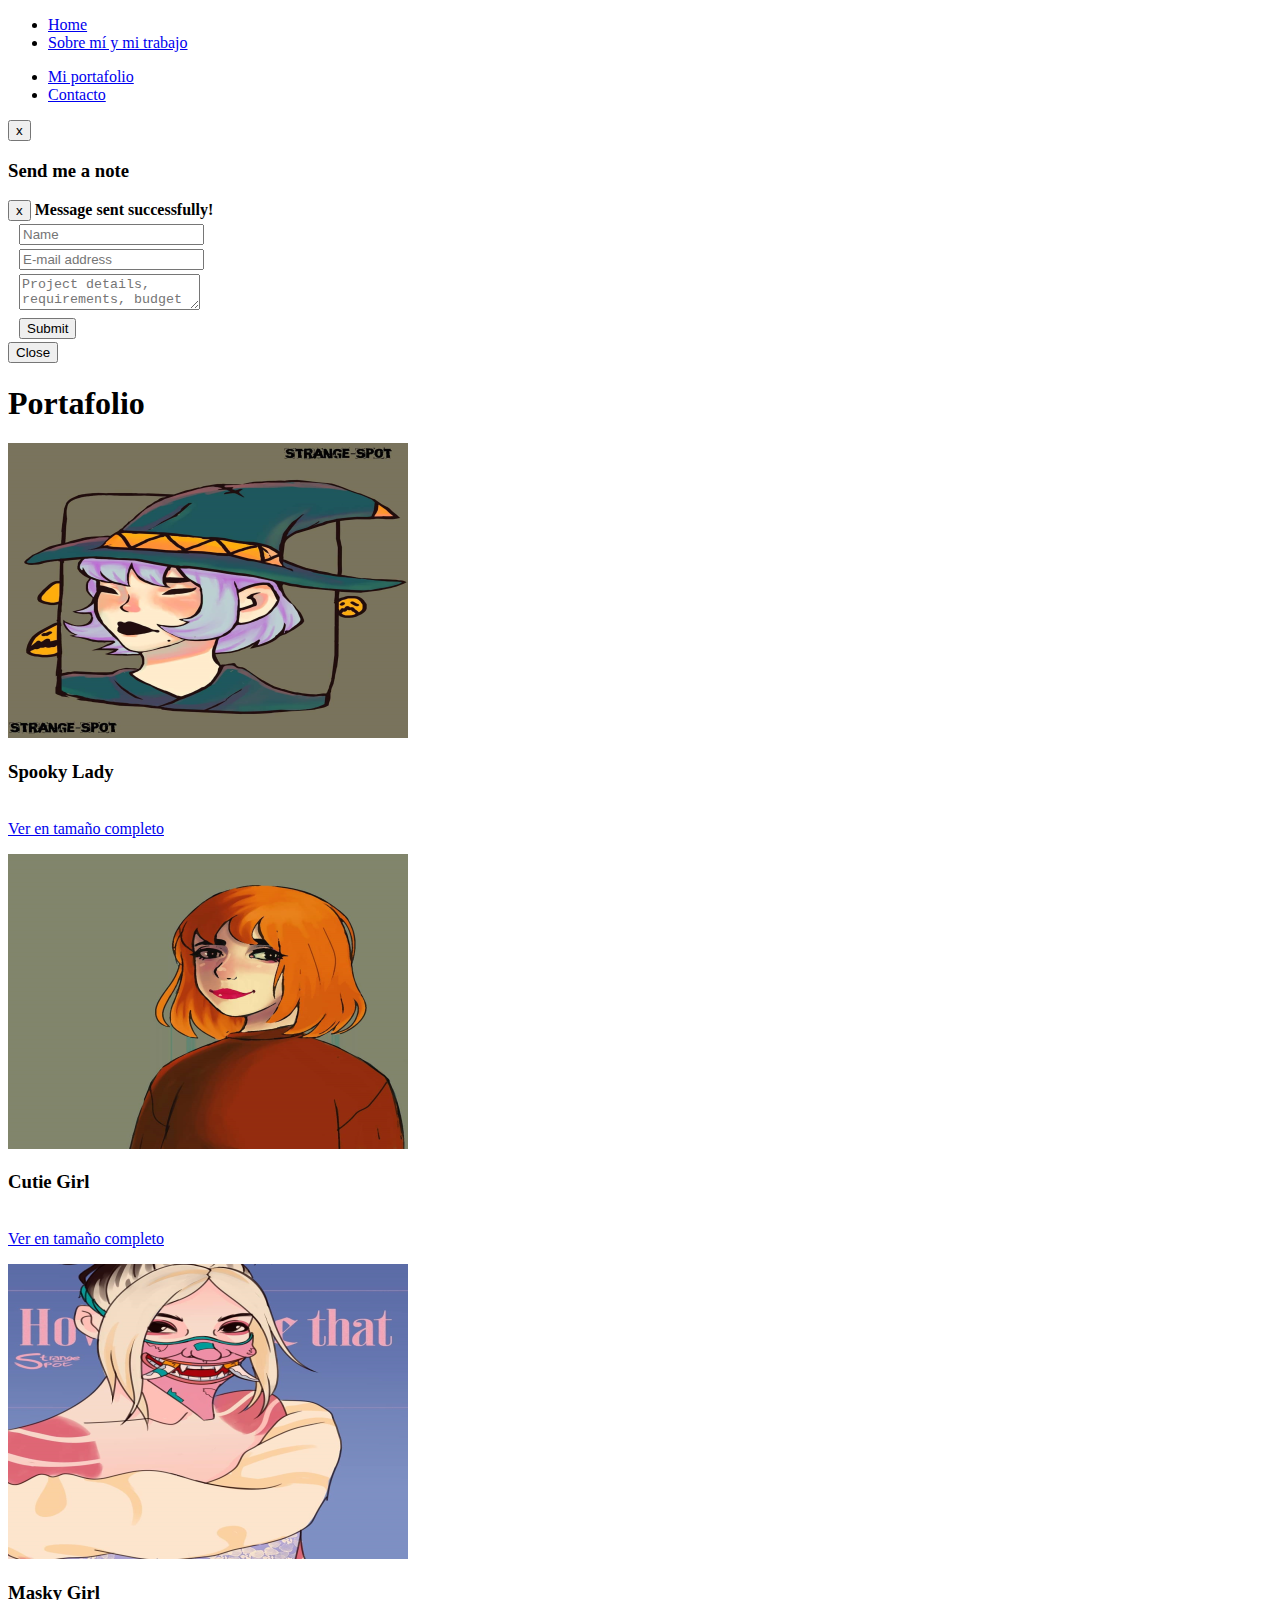
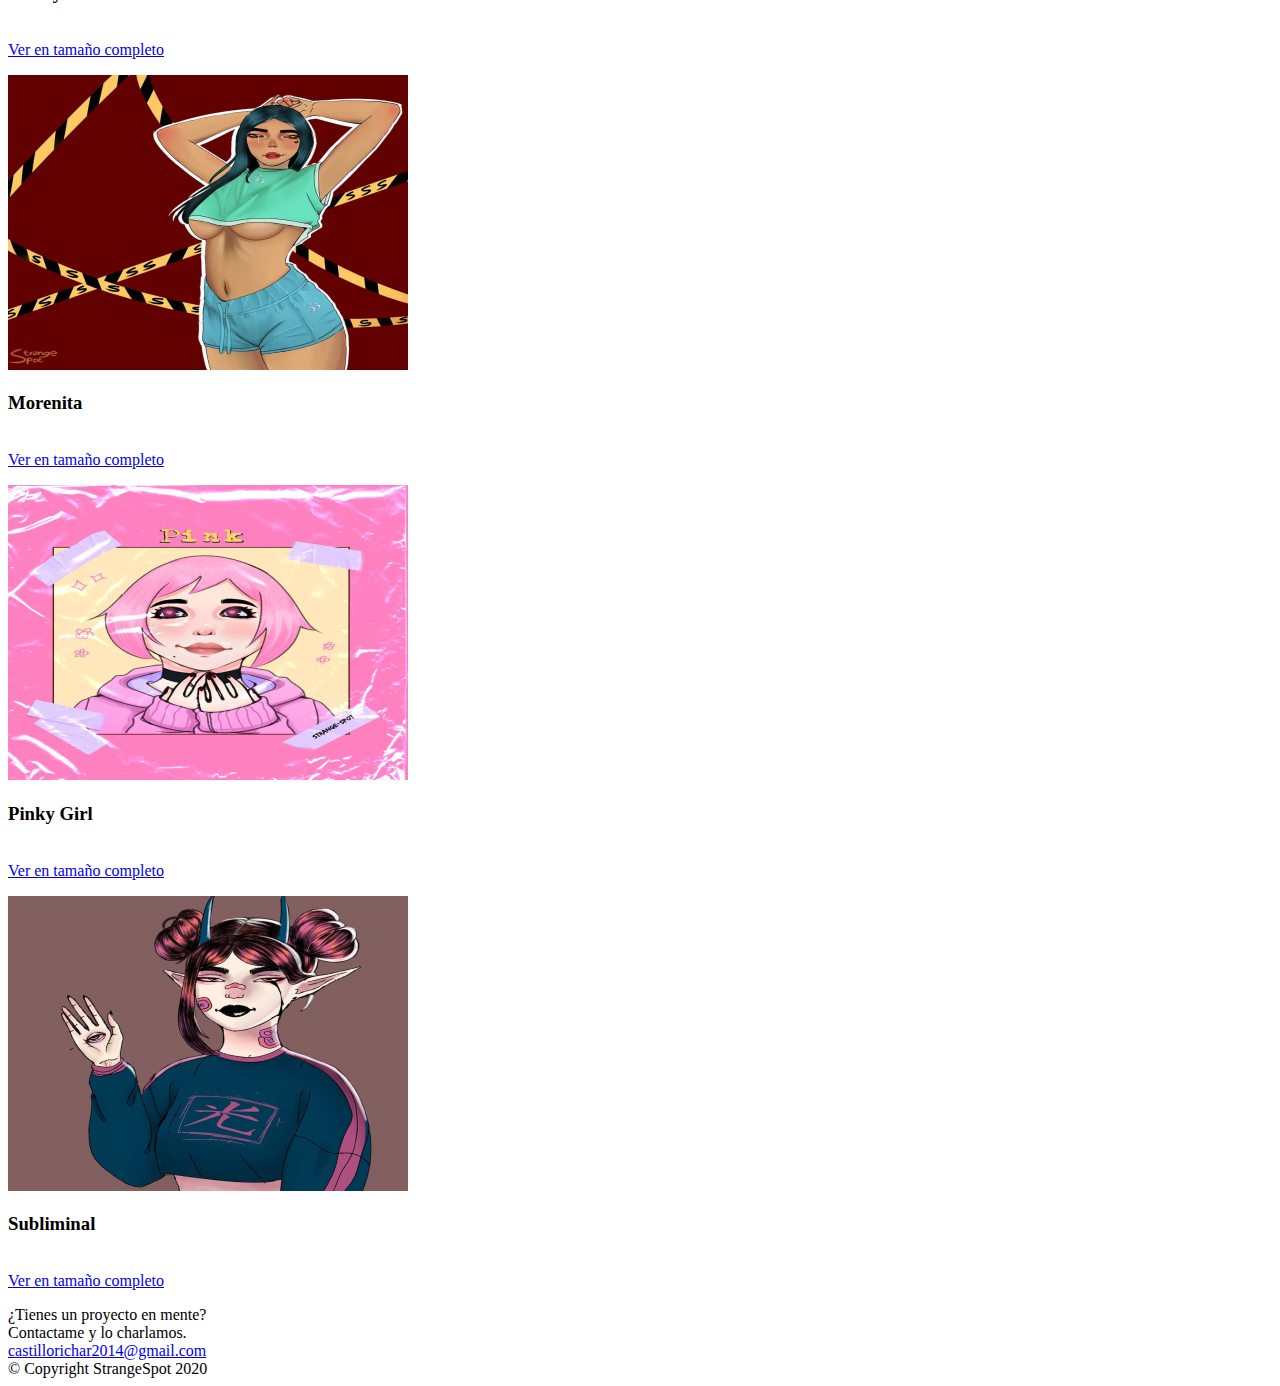
==== portofolio.html @ 8797ebd3 "modifcación del portafolio, además de una breve descripción" ====
<!DOCTYPE html>
<html lang="en">
<head>
<meta charset="utf-8">
<title>StrangeSpot Portafolio</title>
<meta name="description" content="">
<meta name="author" content="">
<!-- Basic Page Needs
================================================== -->
<!-- Le HTML5 shim, for IE6-8 support of HTML elements -->
<!--[if lt IE 9]>
      <script src="http://html5shim.googlecode.com/svn/trunk/html5.js"></script>
    <![endif]-->
<link href="css/bootstrap.css" rel="stylesheet">
<link href="css/custom.css" rel="stylesheet">
<link href="css/bootstrap-responsive.css" rel="stylesheet">
<!-- Le fav and touch icons -->
<link rel="shortcut icon" href="images/favicon.ico">
<link rel="apple-touch-icon" href="images/apple-touch-icon.png">
<link rel="apple-touch-icon" sizes="72x72" href="images/apple-touch-icon-72x72.png">
<link rel="apple-touch-icon" sizes="114x114" href="images/apple-touch-icon-114x114.png">
<!-- Scripts -->
<script src="js/jquery.js"></script>
<script src="js/bootstrap.js"></script>
<script>$('#myModal').modal()</script>
<script src="js/formvalidation.js"></script>
<script src="js/html5placeholder.jquery.js"></script>
<script src="js/jquery.tweet.js"></script>
</head>
<body>
<!-- Top Green Bar -->
<div class="topline">
</div>
<!-- Top Green Bar Ends-->
<div class="navbar navbar-inverse navbar-fixed-top">
	<div class="navbar-inner">
		<div class="container">
			<a class="btn btn-navbar" data-toggle="collapse" data-target=".nav-collapse">
			<span class="icon-bar"></span>
			<span class="icon-bar"></span>
			<span class="icon-bar"></span>
			</a>
			<div class="nav-collapse collapse">
				<!-- Menu Links
			================================================== -->
				<!-- Left menu links -->
				<ul class="nav leftmenu">
					<li><a href="index.html">Home</a></li>
					<li><a href="about.html">Sobre mí y mi trabajo</a></li>
				</ul>
				<!-- Right menu links -->
				<ul class="nav rightmenu">
					<li><a href="portofolio.html">Mi portafolio</a></li>
					<li class="lastmenu"><a href="contact.html" class="lastmenu">Contacto</a></li>
				</ul>
				<!-- End Menu Links
			================================================== -->
				<!-- Pop up form (activated on "hire me" click)-->
				<div id="myModal" class="modal hide fade hide" tabindex="-1" role="dialog" aria-labelledby="myModalLabel" aria-hidden="true">
					<div class="modal-header">
						<button type="button" class="close" data-dismiss="modal" aria-hidden="true">x</button>
						<h3 id="myModalLabel">Send me a note</h3>
					</div>
					<div class="modal-body">
						<div class="done">
							<div class="alert alert-success">
								<button type="button" class="close" data-dismiss="alert">x</button>
								<strong>Message sent successfully!</strong><br/>
							</div>
						</div>
						<div class="form">
							<form method="post" action="process.php" id="contactform">
								<table>
								<tbody>
								<tr class="element">
									<td class="noborder">
									</td>
									<td class="noborder">
										<input type="text" name="name" class="text input-xlarge" placeholder="Name">
									</td>
								</tr>
								<tr class="element">
									<td class="noborder">
									</td>
									<td class="noborder">
										<input type="text" name="email" class="text input-xlarge" placeholder="E-mail address">
									</td>
								</tr>
								<tr class="element texttop">
									<td class="noborder">
									</td>
									<td class="noborder">
										<textarea name="comment" class="text textarea input-xlarge contactarea" placeholder="Project details, requirements, budget"></textarea>
									</td>
								</tr>
								<tr class="element">
									<td class="noborder">
										 &nbsp;
									</td>
									<td class="noborder">
										<input type="submit" id="submit" class="btn" value="Submit">
										<div class="loading">
										</div>
									</td>
								</tr>
								</tbody>
								</table>
							</form>
						</div>
					</div>
					<div class="modal-footer">
						<button class="btn" data-dismiss="modal">Close</button>
					</div>
				</div>
				<!-- End pop up content modal (activated on "hire me" click)-->
			</div>
			<!-- Menu Ends
			================================================== -->
			<!-- Logo-->
			<!--<a class="brand logo" href="#"><img src="img/strangespotLogo.png" class="strange-logo" alt="StrangeSpotLogo"></a>-->
			<!-- End Logo-->
			
		</div>
	</div>
</div>
<!-- Container starts
================================================== -->
<div class="container">
	<!-- Main hero unit for a primary marketing message or call to action -->
	<h1 class="title">Portafolio</h1>
	<div class="titlelinesimple">
	</div>
	<!-- Portofolio
	================================================== -->
	<div class="row center">
		<div class="span16">
			<div class="boxgrid slideright">
				<img class="cover" src="img/portofolio/spookygirl.png" alt="spookyGirl"/>
				<h3>Spooky Lady</h3>
				<p>
					<br/><a href="#" target="_BLANK">Ver en tamaño completo</a>
				</p>
			</div>
			<div class="boxgrid thecombo">
				<img class="cover" src="img/portofolio/cutie.png" alt="cutieGirl"/>
				<h3>Cutie Girl</h3>
				<p>
					<br/><a href="#" target="_BLANK">Ver en tamaño completo</a>
				</p>
			</div>
			<div class="boxgrid slideright">
				<img class="cover" src="img/portofolio/masky.png" alt="maskyGirl"/>
				<h3>Masky Girl</h3>
				<p>
					<br/><a href="#" target="_BLANK">Ver en tamaño completo</a>
				</p>
			</div>
			<div class="boxgrid thecombo">
				<img class="cover" src="img/portofolio/morenita.png" alt="morenitaGirl"/>
				<h3>Morenita</h3>
				<p>
					<br/><a href="#" target="_BLANK">Ver en tamaño completo</a>
				</p>
			</div>
			<div class="boxgrid slideright">
				<img class="cover" src="img/portofolio/pinky.png" alt="pinkyGirl"/>
				<h3>Pinky Girl</h3>
				<p>
					<br/><a href="#" target="_BLANK">Ver en tamaño completo</a>
				</p>
			</div>
			<div class="boxgrid thecombo">
				<img class="cover" src="img/portofolio/subliminal.png" alt="subliminalGirl"/>
				<h3>Subliminal</h3>
				<p>
					<br/><a href="#" target="_BLANK">Ver en tamaño completo</a>
				</p>
			</div>
		</div>
	</div>
	<!-- Footer 
================================================== -->
	<div class="footerli">
	</div>
	<div class="tweetarea">
		<div class="tweettext">
			<div class="row">
				<div class="span-one-third">
					<div class="tweet">
					</div>
				</div>
				<div class="span-one-third">
					<div class="centermargin">
						<div class="facebook">
							<a href="#"></a>
						</div>
						<div class="twitter">
							<a href="#"></a>
						</div>
						<div class="google">
							<a href="#"></a>
						</div>
						<div class="flickr">
							<a href="#"></a>
						</div>
					</div>
				</div>
				<div class="span-one-third center">
					 ¿Tienes un proyecto en mente? <br/>Contactame y lo charlamos.<br/>
					<span class="small"><a href="mailto:emailhire@gmail.com">castillorichar2014@gmail.com</a></span>
				</div>
			</div>
		</div>
	</div>
	<div class="footer center">
		 &copy; Copyright StrangeSpot 2020
	</div>
</div>
<!-- Ended Container-->
<div class="footerend">
</div>
<!-- Portofolio Script 
================================================== -->
<script type="text/javascript">
			$(document).ready(function(){
				//To switch directions up/down and left/right just place a "-" in front of the top/left attribute
				//Vertical Sliding
				$('.boxgrid.slidedown').hover(function(){
					$(".cover", this).stop().animate({top:'-260px'},{queue:false,duration:300});
				}, function() {
					$(".cover", this).stop().animate({top:'0px'},{queue:false,duration:300});
				});
				//Horizontal Sliding
				$('.boxgrid.slideright').hover(function(){
					$(".cover", this).stop().animate({left:'325px'},{queue:false,duration:300});
				}, function() {
					$(".cover", this).stop().animate({left:'0px'},{queue:false,duration:300});
				});
				//Diagnal Sliding
				$('.boxgrid.thecombo').hover(function(){
					$(".cover", this).stop().animate({top:'260px', left:'325px'},{queue:false,duration:300});
				}, function() {
					$(".cover", this).stop().animate({top:'0px', left:'0px'},{queue:false,duration:300});
				});
				//Partial Sliding (Only show some of background)
				$('.boxgrid.peek').hover(function(){
					$(".cover", this).stop().animate({top:'90px'},{queue:false,duration:160});
				}, function() {
					$(".cover", this).stop().animate({top:'0px'},{queue:false,duration:160});
				});
				//Full Caption Sliding (Hidden to Visible)
				$('.boxgrid.captionfull').hover(function(){
					$(".cover", this).stop().animate({top:'160px'},{queue:false,duration:160});
				}, function() {
					$(".cover", this).stop().animate({top:'260px'},{queue:false,duration:160});
				});
				//Caption Sliding (Partially Hidden to Visible)
				$('.boxgrid.caption').hover(function(){
					$(".cover", this).stop().animate({top:'160px'},{queue:false,duration:160});
				}, function() {
					$(".cover", this).stop().animate({top:'220px'},{queue:false,duration:160});
				});
			});
		</script>
</body>
</html>
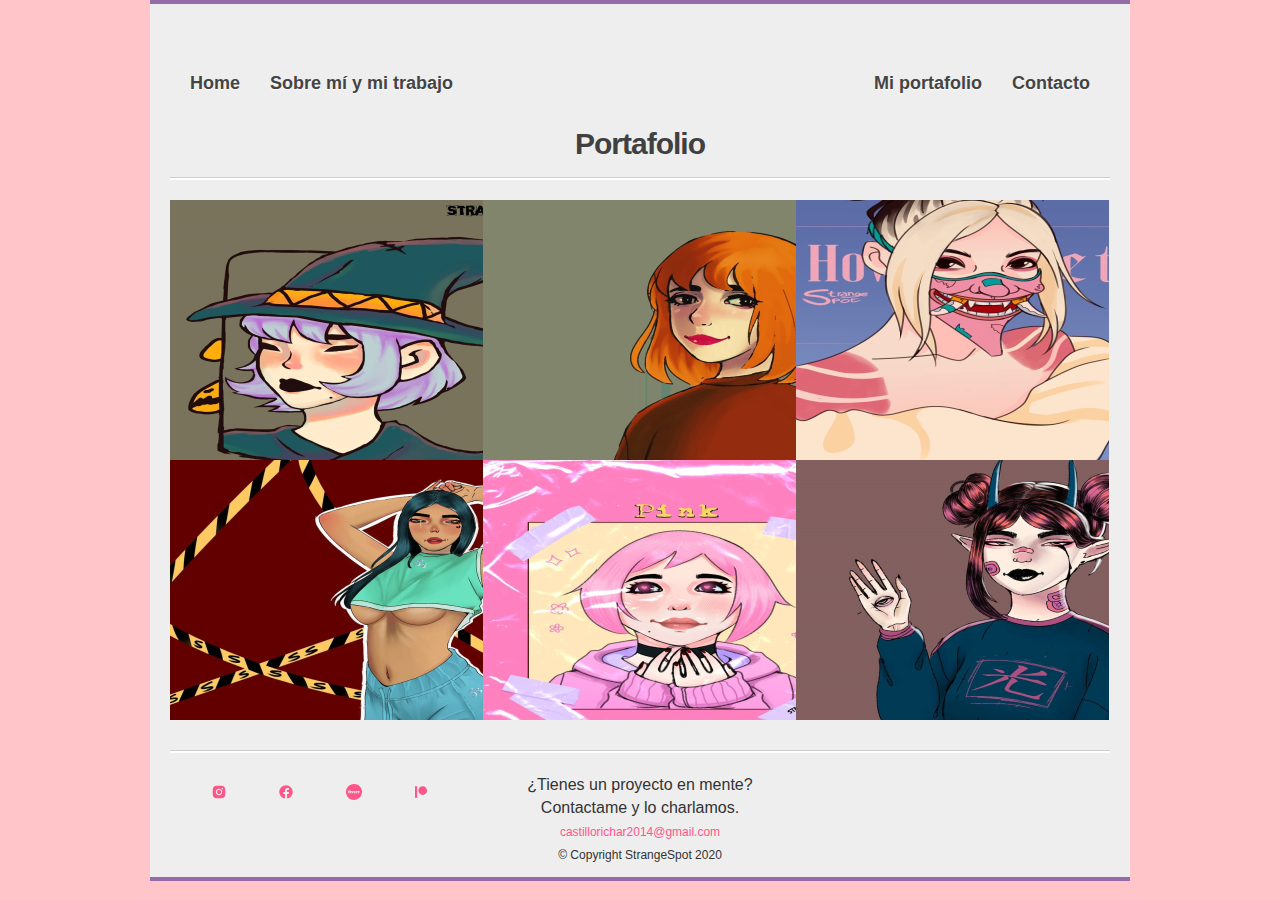
==== commit 59e09334: "last changes" ====
--- a/portofolio.html
+++ b/portofolio.html
@@ -138,42 +138,42 @@
 				<img class="cover" src="img/portofolio/spookygirl.png" alt="spookyGirl"/>
 				<h3>Spooky Lady</h3>
 				<p>
-					<br/><a href="#" target="_BLANK">Ver en tamaño completo</a>
+					<br/><a href="https://www.instagram.com/p/CHhRf8rpM-D/" target="_BLANK">Ver en tamaño original</a>
 				</p>
 			</div>
 			<div class="boxgrid thecombo">
 				<img class="cover" src="img/portofolio/cutie.png" alt="cutieGirl"/>
 				<h3>Cutie Girl</h3>
 				<p>
-					<br/><a href="#" target="_BLANK">Ver en tamaño completo</a>
+					<br/><a href="https://www.instagram.com/p/B-lQvzFJz4g/" target="_BLANK">Ver en tamaño original</a>
 				</p>
 			</div>
 			<div class="boxgrid slideright">
 				<img class="cover" src="img/portofolio/masky.png" alt="maskyGirl"/>
 				<h3>Masky Girl</h3>
 				<p>
-					<br/><a href="#" target="_BLANK">Ver en tamaño completo</a>
+					<br/><a href="https://www.instagram.com/p/CECpFIypIPm/" target="_BLANK">Ver en tamaño original</a>
 				</p>
 			</div>
 			<div class="boxgrid thecombo">
 				<img class="cover" src="img/portofolio/morenita.png" alt="morenitaGirl"/>
 				<h3>Morenita</h3>
 				<p>
-					<br/><a href="#" target="_BLANK">Ver en tamaño completo</a>
+					<br/><a href="https://www.instagram.com/p/B-15YWuJgPS/" target="_BLANK">Ver en tamaño original</a>
 				</p>
 			</div>
 			<div class="boxgrid slideright">
 				<img class="cover" src="img/portofolio/pinky.png" alt="pinkyGirl"/>
 				<h3>Pinky Girl</h3>
 				<p>
-					<br/><a href="#" target="_BLANK">Ver en tamaño completo</a>
+					<br/><a href="https://www.instagram.com/p/CGtXy6vJ9hO/" target="_BLANK">Ver en tamaño original</a>
 				</p>
 			</div>
 			<div class="boxgrid thecombo">
 				<img class="cover" src="img/portofolio/subliminal.png" alt="subliminalGirl"/>
 				<h3>Subliminal</h3>
 				<p>
-					<br/><a href="#" target="_BLANK">Ver en tamaño completo</a>
+					<br/><a href="https://www.instagram.com/p/B-sZym6pt4w/" target="_BLANK">Ver en tamaño original</a>
 				</p>
 			</div>
 		</div>
@@ -191,17 +191,26 @@
 				</div>
 				<div class="span-one-third">
 					<div class="centermargin">
+						<div class="instagram">
+							<a href="https://www.instagram.com/strange_spot_/">
+								<svg xmlns="http://www.w3.org/2000/svg" xmlns:xlink="http://www.w3.org/1999/xlink" aria-hidden="true" focusable="false" width="1em" height="1em" style="-ms-transform: rotate(360deg); -webkit-transform: rotate(360deg); transform: rotate(360deg);" preserveAspectRatio="xMidYMid meet" viewBox="0 0 1024 1024"><path d="M512 378.7c-73.4 0-133.3 59.9-133.3 133.3S438.6 645.3 512 645.3S645.3 585.4 645.3 512S585.4 378.7 512 378.7zM911.8 512c0-55.2.5-109.9-2.6-165c-3.1-64-17.7-120.8-64.5-167.6c-46.9-46.9-103.6-61.4-167.6-64.5c-55.2-3.1-109.9-2.6-165-2.6c-55.2 0-109.9-.5-165 2.6c-64 3.1-120.8 17.7-167.6 64.5C132.6 226.3 118.1 283 115 347c-3.1 55.2-2.6 109.9-2.6 165s-.5 109.9 2.6 165c3.1 64 17.7 120.8 64.5 167.6c46.9 46.9 103.6 61.4 167.6 64.5c55.2 3.1 109.9 2.6 165 2.6c55.2 0 109.9.5 165-2.6c64-3.1 120.8-17.7 167.6-64.5c46.9-46.9 61.4-103.6 64.5-167.6c3.2-55.1 2.6-109.8 2.6-165zM512 717.1c-113.5 0-205.1-91.6-205.1-205.1S398.5 306.9 512 306.9S717.1 398.5 717.1 512S625.5 717.1 512 717.1zm213.5-370.7c-26.5 0-47.9-21.4-47.9-47.9s21.4-47.9 47.9-47.9s47.9 21.4 47.9 47.9a47.84 47.84 0 0 1-47.9 47.9z" fill="#ff5589"/></svg>
+							</a>
+							
+						</div>
 						<div class="facebook">
-							<a href="#"></a>
-						</div>
-						<div class="twitter">
-							<a href="#"></a>
-						</div>
-						<div class="google">
-							<a href="#"></a>
-						</div>
-						<div class="flickr">
-							<a href="#"></a>
+							<a href="#">
+								<svg xmlns="http://www.w3.org/2000/svg" xmlns:xlink="http://www.w3.org/1999/xlink" aria-hidden="true" focusable="false" width="1em" height="1em" style="-ms-transform: rotate(360deg); -webkit-transform: rotate(360deg); transform: rotate(360deg);" preserveAspectRatio="xMidYMid meet" viewBox="0 0 24 24"><path d="M12.001 2.002c-5.522 0-9.999 4.477-9.999 9.999c0 4.99 3.656 9.126 8.437 9.879v-6.988h-2.54v-2.891h2.54V9.798c0-2.508 1.493-3.891 3.776-3.891c1.094 0 2.24.195 2.24.195v2.459h-1.264c-1.24 0-1.628.772-1.628 1.563v1.875h2.771l-.443 2.891h-2.328v6.988C18.344 21.129 22 16.992 22 12.001c0-5.522-4.477-9.999-9.999-9.999z" fill="#ff5589"/></svg>
+							</a>
+						</div>
+						<div class="fiverr">
+							<a href="#">
+								<svg xmlns="http://www.w3.org/2000/svg" xmlns:xlink="http://www.w3.org/1999/xlink" aria-hidden="true" focusable="false" width="1em" height="1em" style="-ms-transform: rotate(360deg); -webkit-transform: rotate(360deg); transform: rotate(360deg);" preserveAspectRatio="xMidYMid meet" viewBox="0 0 24 24"><path d="M13.639 11.928h-.954c.06-.258.216-.492.534-.492c.246 0 .42.228.42.492zM24.001 12c0 6.627-5.373 12-12 12s-12-5.373-12-12s5.373-12 12-12s12 5.373 12 12zM6.217 9.78a.54.54 0 1 0 1.08 0a.54.54 0 0 0-1.08 0zm1.518 3.42h-.42v-2.526H4.849v-.162c0-.318.318-.324.48-.324c.186 0 .27.018.27.018V9.33s-.168-.024-.396-.024c-.516 0-1.47.144-1.47 1.236v.138h-.45v.81h.45v1.71h-.42v.81h2.028v-.81h-.492v-1.71h1.35v1.71h-.42v.81h1.956v-.81zm3.414-1.716h.372v-.81h-1.77v.81h.3l-.384 1.2c-.072.198-.09.438-.09.438h-.024s-.018-.24-.09-.438l-.384-1.2h.3v-.81h-1.77v.81h.372l.924 2.52h1.32l.924-2.52zm3.648.72c0-.924-.558-1.608-1.548-1.608c-1.074 0-1.734.762-1.734 1.74c0 .888.642 1.746 1.83 1.746c.9 0 1.434-.468 1.434-.468l-.408-.774s-.444.318-.936.318c-.354 0-.69-.186-.774-.612h2.112c-.006-.006.024-.234.024-.342zm2.976-1.572s-.066-.012-.132-.012c-.51-.006-.93.366-1.068.822h-.012s.012-.066.012-.168V11.1c0-.306-.168-.426-.474-.426h-1.05v.81h.312c.09 0 .144.054.144.144V13.2h-.45v.81h2.022v-.81h-.45v-.486c0-.606.3-1.002.918-1.002c.138 0 .228.018.228.018v-1.098zm2.958 1.098v-1.098s-.066-.012-.132-.012c-.504-.006-.924.366-1.068.822h-.012s.012-.066.012-.168V11.1c0-.306-.168-.426-.474-.426h-1.05v.81h.312c.09 0 .144.054.144.144V13.2h-.45v.81h2.022v-.81h-.45v-.486c0-.606.3-1.002.918-1.002c.138 0 .228.018.228.018z" fill="#ff5589"/></svg>
+							</a>
+						</div>
+						<div class="patreon">
+							<a href="#">
+								<svg xmlns="http://www.w3.org/2000/svg" xmlns:xlink="http://www.w3.org/1999/xlink" aria-hidden="true" focusable="false" width="1em" height="1em" style="-ms-transform: rotate(360deg); -webkit-transform: rotate(360deg); transform: rotate(360deg);" preserveAspectRatio="xMidYMid meet" viewBox="0 0 24 24"><circle cx="14.508" cy="9.831" r="6.496" fill="#ff5589"/><path d="M2.996 3.335H6.17v17.33H2.996z" fill="#ff5589"/></svg>
+							</a>
 						</div>
 					</div>
 				</div>
--- a/css/custom.css
+++ b/css/custom.css
@@ -0,0 +1,884 @@
+
+.center {text-align:center;}
+.floatright {float:right;}
+.break {height:30px;}
+.normalweight {font-weight:normal;}
+
+.offsetrow {padding-left:20px;}
+
+.offsetcircle {margin-left:30px;}
+.circles {background: url(../img/circles.png) no-repeat;height:170px;padding-top:40px;font-size: 20px;margin-top:50px;margin-bottom:30px;line-height: 25px;}
+h1.circle1 {font-size:17px;text-align: center;width: 180px;margin-left: 10px;text-transform:uppercase;}
+h1.circle2 {font-size:17px;text-align: center;width: 180px;margin-left: 20px;text-transform:uppercase;}
+h1.circle3 {font-size:17px;text-align: center;width: 180px;margin-left: 30px;text-transform:uppercase;}
+.textcircle1 {text-align: center;width: 180px;margin-left: 10px;}
+.textcircle2 {text-align: center;width: 180px;margin-left: 22px;}
+.textcircle3 {text-align: center;width: 180px;margin-left: 34px;}
+
+.topline {height:4px;background:#956ba9;width:980px; margin:0px auto;}
+.logo {background: url(../img/strangespotLogo.png) no-repeat;width:160px;height:106px;margin-top: -90px;}
+.menubg{background:url(../img/menu.png) repeat-x;height:100px;margin:0px 20px;}
+.menuspace {padding-right:200px;}
+.lastmenu {  padding-right: 0 !important; margin-right:0px !important;}
+.lastmenu  > li > a {  padding-right: 0 !important; margin-right:0px !important;}
+.rightmenu {float: right !important;margin-right:0px !important;}
+.leftmenu {width:350px;margin-right: 200px;}
+
+.titleline {height:20px;}
+.titlelinesimple {border-top: 1px solid #CCC; border-bottom: 2px solid #fff;margin-bottom:20px;}
+.highlight {background: #ff5589; color: #fff; padding: 1px 3px 2px 3px; display:inline;}
+.dash {border-bottom:1px dashed;}
+.action {background: #eee; color: #555; display: inline; padding: 2px 10px;}
+
+.tweet,.query {	}
+.tweet_list {-webkit-border-radius: 0.5em;	-moz-border-radius: 0.5em;	border-radius: 0.5em;list-style: none;margin: 0;padding: 0;	overflow-y: hidden;}
+.tweet_list li {overflow-y: auto;	overflow-x: hidden;	padding: 0.5em;	list-style-type: none;}
+.tweet_list li a {	color: #73A673;}		
+.tweet_list .tweet_even { }		
+.tweet_list .tweet_avatar {padding-right: .5em; float: left;}		
+.tweet_list .tweet_avatar img {vertical-align: middle;height: 40px;width: 40px;}
+.twoot { padding-top: 3em; }
+.query {  margin-bottom: 2em; }
+.tweet_time {display:block;}
+.tweetarea {margin-top:20px;}
+.tweettext {}
+.footerli {border-top: 1px solid #CCC; border-bottom: 2px solid #fff; margin-top:30px;}
+.footer {font-size:12px;padding-bottom:10px;}
+.footerend {border-bottom:4px solid #956ba9; width:980px;margin:0px auto;}
+.centermargin {margin-left:45px;}
+
+.nav > .disabled > a {
+  color: #999999;
+}
+
+.nav > .disabled > a:hover {
+  text-decoration: none;
+  cursor: default;
+  background-color: transparent;
+}
+
+.navbar {
+  *position: relative;
+  *z-index: 2;
+  margin-bottom: 20px;
+  overflow: visible;
+  color: #777777;
+}
+
+.navbar-inner {
+  min-height: 40px;
+  padding-right: 20px;
+  padding-left: 20px;
+  *zoom: 1;
+}
+
+.navbar-inner:before,
+.navbar-inner:after {
+  display: table;
+  line-height: 0;
+  content: "";
+}
+
+.navbar-inner:after {
+  clear: both;
+}
+
+.navbar .container {
+  width: auto;
+}
+
+
+
+.nav-collapse.collapse {
+  height: auto;
+  margin: 60px 20px 0px;
+  background: url(../img/menu.png) no-repeat;
+  height: 46px;
+}
+
+
+.navbar .brand {
+  display: block;
+  float: left;
+  padding: 37px 0px 20px;
+  margin-left: 390px;
+  font-size: 25px;
+  font-weight: 200;
+  line-height: 30px;
+  color: #eee !important;
+}
+
+.navbar .brand-logo {
+  margin: 0;
+}
+
+.navbar .brand:hover {
+  text-decoration: none;
+}
+
+.navbar-text {
+  margin-bottom: 0;
+  line-height: 40px;
+}
+
+.navbar-link {
+  color: #777777;
+}
+
+.navbar-link:hover {
+  color: #333333;
+}
+
+.navbar .divider-vertical {
+  height: 40px;
+  margin: 0 9px;
+  border-right: 1px solid #ffffff;
+  border-left: 1px solid #f2f2f2;
+}
+
+.navbar .btn,
+.navbar .btn-group {
+  margin-top: 5px;
+}
+
+.navbar .btn-group .btn,
+.navbar .input-prepend .btn,
+.navbar .input-append .btn {
+  margin-top: 0;
+}
+
+.navbar-form {
+  margin-bottom: 0;
+  *zoom: 1;
+}
+
+.navbar-form:before,
+.navbar-form:after {
+  display: table;
+  line-height: 0;
+  content: "";
+}
+
+.navbar-form:after {
+  clear: both;
+}
+
+.navbar-form input,
+.navbar-form select,
+.navbar-form .radio,
+.navbar-form .checkbox {
+  margin-top: 5px;
+}
+
+.navbar-form input,
+.navbar-form select,
+.navbar-form .btn {
+  display: inline-block;
+  margin-bottom: 0;
+}
+
+.navbar-form input[type="image"],
+.navbar-form input[type="checkbox"],
+.navbar-form input[type="radio"] {
+  margin-top: 3px;
+}
+
+.navbar-form .input-append,
+.navbar-form .input-prepend {
+  margin-top: 6px;
+  white-space: nowrap;
+}
+
+.navbar-form .input-append input,
+.navbar-form .input-prepend input {
+  margin-top: 0;
+}
+
+.navbar-search {
+  position: relative;
+  float: left;
+  margin-top: 5px;
+  margin-bottom: 0;
+}
+
+.navbar-search .search-query {
+  padding: 4px 14px;
+  margin-bottom: 0;
+  font-family: "Helvetica Neue", Helvetica, Arial, sans-serif;
+  font-size: 13px;
+  font-weight: normal;
+  line-height: 1;
+  -webkit-border-radius: 15px;
+     -moz-border-radius: 15px;
+          border-radius: 15px;
+}
+
+.navbar-static-top {
+  position: static;
+  width: 100%;
+  margin-bottom: 0;
+}
+
+.navbar-static-top .navbar-inner {
+  -webkit-border-radius: 0;
+     -moz-border-radius: 0;
+          border-radius: 0;
+}
+
+.navbar-fixed-top,
+.navbar-fixed-bottom {
+  
+  right: 0;
+  left: 0;
+  z-index: 1030;
+  margin-bottom: 0;
+}
+
+.navbar-fixed-top .navbar-inner,
+.navbar-static-top .navbar-inner {
+  border-width: 0 0 1px;
+}
+
+.navbar-fixed-bottom .navbar-inner {
+  border-width: 1px 0 0;
+}
+
+.navbar-fixed-top .navbar-inner,
+.navbar-fixed-bottom .navbar-inner {
+  padding-right: 0;
+  padding-left: 0;
+  -webkit-border-radius: 0;
+     -moz-border-radius: 0;
+          border-radius: 0;
+}
+
+.navbar-static-top .container,
+.navbar-fixed-top .container,
+.navbar-fixed-bottom .container {
+  width: 940px;
+}
+
+.navbar-fixed-top {
+  top: 0;
+}
+
+.navbar-fixed-top .navbar-inner,
+.navbar-static-top .navbar-inner {
+ 
+}
+
+.navbar-fixed-bottom {
+  bottom: 0;
+}
+
+.navbar-fixed-bottom .navbar-inner {
+ 
+}
+
+.navbar .nav {
+  position: relative;
+  left: 0;
+  display: block;
+  float: left;
+  margin: 0 10px 0 0;
+}
+
+.navbar .nav.pull-right {
+  float: right;
+  margin-right: 0;
+}
+
+.navbar .nav > li {
+  float: left;
+}
+
+.navbar .nav > li > a {
+  float: none;
+  padding: 10px 30px 10px 0px;
+  color: #333;
+  text-decoration: none;
+  text-shadow: 0 1px 1px #ffffff;
+  font-size: 18px;
+  font-weight: bold;
+}
+
+
+.navbar .nav .dropdown-toggle .caret {
+  margin-top: 8px;
+}
+
+.navbar .nav > li > a:focus,
+.navbar .nav > li > a:hover {
+  color: #333333;
+  text-decoration: none;
+  background-color: transparent;
+}
+
+.navbar .nav > .active > a,
+.navbar .nav > .active > a:hover,
+.navbar .nav > .active > a:focus {
+  color: #555555;
+  text-decoration: none;
+}
+
+.navbar .btn-navbar {
+  display: none;
+  float: right;
+  padding: 7px 10px;
+  margin-right: 5px;
+  margin-left: 5px;
+  color: #ffffff;
+  text-shadow: 0 -1px 0 rgba(0, 0, 0, 0.25);
+  background-color: #ededed;
+  *background-color: #e5e5e5;
+  background-image: -webkit-gradient(linear, 0 0, 0 100%, from(#f2f2f2), to(#e5e5e5));
+  background-image: -webkit-linear-gradient(top, #f2f2f2, #e5e5e5);
+  background-image: -o-linear-gradient(top, #f2f2f2, #e5e5e5);
+  background-image: linear-gradient(to bottom, #f2f2f2, #e5e5e5);
+  background-image: -moz-linear-gradient(top, #f2f2f2, #e5e5e5);
+  background-repeat: repeat-x;
+  border-color: #e5e5e5 #e5e5e5 #bfbfbf;
+  border-color: rgba(0, 0, 0, 0.1) rgba(0, 0, 0, 0.1) rgba(0, 0, 0, 0.25);
+  filter: progid:dximagetransform.microsoft.gradient(startColorstr='#fff2f2f2', endColorstr='#ffe5e5e5', GradientType=0);
+  filter: progid:dximagetransform.microsoft.gradient(enabled=false);
+  -webkit-box-shadow: inset 0 1px 0 rgba(255, 255, 255, 0.1), 0 1px 0 rgba(255, 255, 255, 0.075);
+     -moz-box-shadow: inset 0 1px 0 rgba(255, 255, 255, 0.1), 0 1px 0 rgba(255, 255, 255, 0.075);
+          box-shadow: inset 0 1px 0 rgba(255, 255, 255, 0.1), 0 1px 0 rgba(255, 255, 255, 0.075);
+}
+
+.navbar .btn-navbar:hover,
+.navbar .btn-navbar:active,
+.navbar .btn-navbar.active,
+.navbar .btn-navbar.disabled,
+.navbar .btn-navbar[disabled] {
+  color: #ffffff;
+  background-color: #e5e5e5;
+  *background-color: #d9d9d9;
+}
+
+.navbar .btn-navbar:active,
+.navbar .btn-navbar.active {
+  background-color: #cccccc \9;
+}
+
+.navbar .btn-navbar .icon-bar {
+  display: block;
+  width: 18px;
+  height: 2px;
+  background-color: #f5f5f5;
+  -webkit-border-radius: 1px;
+     -moz-border-radius: 1px;
+          border-radius: 1px;
+  -webkit-box-shadow: 0 1px 0 rgba(0, 0, 0, 0.25);
+     -moz-box-shadow: 0 1px 0 rgba(0, 0, 0, 0.25);
+          box-shadow: 0 1px 0 rgba(0, 0, 0, 0.25);
+}
+
+.btn-navbar .icon-bar + .icon-bar {
+  margin-top: 3px;
+}
+
+.navbar .nav > li > .dropdown-menu:before {
+  position: absolute;
+  top: -7px;
+  left: 9px;
+  display: inline-block;
+  border-right: 7px solid transparent;
+  border-bottom: 7px solid #ccc;
+  border-left: 7px solid transparent;
+  border-bottom-color: rgba(0, 0, 0, 0.2);
+  content: '';
+}
+
+.navbar .nav > li > .dropdown-menu:after {
+  position: absolute;
+  top: -6px;
+  left: 10px;
+  display: inline-block;
+  border-right: 6px solid transparent;
+  border-bottom: 6px solid #ffffff;
+  border-left: 6px solid transparent;
+  content: '';
+}
+
+.navbar-fixed-bottom .nav > li > .dropdown-menu:before {
+  top: auto;
+  bottom: -7px;
+  border-top: 7px solid #ccc;
+  border-bottom: 0;
+  border-top-color: rgba(0, 0, 0, 0.2);
+}
+
+.navbar-fixed-bottom .nav > li > .dropdown-menu:after {
+  top: auto;
+  bottom: -6px;
+  border-top: 6px solid #ffffff;
+  border-bottom: 0;
+}
+
+.navbar .nav li.dropdown.open > .dropdown-toggle,
+.navbar .nav li.dropdown.active > .dropdown-toggle,
+.navbar .nav li.dropdown.open.active > .dropdown-toggle {
+  color: #555555;
+  background-color: #e5e5e5;
+}
+
+.navbar .nav li.dropdown > .dropdown-toggle .caret {
+  border-top-color: #777777;
+  border-bottom-color: #777777;
+}
+
+.navbar .nav li.dropdown.open > .dropdown-toggle .caret,
+.navbar .nav li.dropdown.active > .dropdown-toggle .caret,
+.navbar .nav li.dropdown.open.active > .dropdown-toggle .caret {
+  border-top-color: #555555;
+  border-bottom-color: #555555;
+}
+
+.navbar .pull-right > li > .dropdown-menu,
+.navbar .nav > li > .dropdown-menu.pull-right {
+  right: 0;
+  left: auto;
+}
+
+.navbar .pull-right > li > .dropdown-menu:before,
+.navbar .nav > li > .dropdown-menu.pull-right:before {
+  right: 12px;
+  left: auto;
+}
+
+.navbar .pull-right > li > .dropdown-menu:after,
+.navbar .nav > li > .dropdown-menu.pull-right:after {
+  right: 13px;
+  left: auto;
+}
+
+.navbar .pull-right > li > .dropdown-menu .dropdown-menu,
+.navbar .nav > li > .dropdown-menu.pull-right .dropdown-menu {
+  right: 100%;
+  left: auto;
+  margin-right: -1px;
+  margin-left: 0;
+  -webkit-border-radius: 6px 0 6px 6px;
+     -moz-border-radius: 6px 0 6px 6px;
+          border-radius: 6px 0 6px 6px;
+}
+
+.navbar-inverse {
+  color: #999999;
+}
+
+.navbar-inverse .navbar-inner {  
+  height: 105px;
+  margin:0px auto;
+}
+
+.navbar-inverse .brand,
+.navbar-inverse .nav > li > a {
+  color: #444;
+}
+
+.navbar-inverse .brand:hover,
+.navbar-inverse .nav > li > a:hover {
+  color: #ffffff;
+}
+
+.navbar-inverse .nav > li > a:focus,
+.navbar-inverse .nav > li > a:hover {
+  color: #7b9263;
+  background-color: transparent;
+}
+
+.navbar-inverse .nav .active > a,
+.navbar-inverse .nav .active > a:hover,
+.navbar-inverse .nav .active > a:focus {
+  color: #999;
+}
+
+.navbar-inverse .navbar-link {
+  color: #999999;
+}
+
+.navbar-inverse .navbar-link:hover {
+  color: #ffffff;
+}
+
+.navbar-inverse .divider-vertical {
+  border-right-color: #222222;
+  border-left-color: #111111;
+}
+
+.navbar-inverse .nav li.dropdown.open > .dropdown-toggle,
+.navbar-inverse .nav li.dropdown.active > .dropdown-toggle,
+.navbar-inverse .nav li.dropdown.open.active > .dropdown-toggle {
+  color: #ffffff;
+  background-color: #111111;
+}
+
+.navbar-inverse .nav li.dropdown > .dropdown-toggle .caret {
+  border-top-color: #999999;
+  border-bottom-color: #999999;
+}
+
+.navbar-inverse .nav li.dropdown.open > .dropdown-toggle .caret,
+.navbar-inverse .nav li.dropdown.active > .dropdown-toggle .caret,
+.navbar-inverse .nav li.dropdown.open.active > .dropdown-toggle .caret {
+  border-top-color: #ffffff;
+  border-bottom-color: #ffffff;
+}
+
+.navbar-inverse .navbar-search .search-query {
+  color: #ffffff;
+  background-color: #515151;
+  border-color: #111111;
+  -webkit-box-shadow: inset 0 1px 2px rgba(0, 0, 0, 0.1), 0 1px 0 rgba(255, 255, 255, 0.15);
+     -moz-box-shadow: inset 0 1px 2px rgba(0, 0, 0, 0.1), 0 1px 0 rgba(255, 255, 255, 0.15);
+          box-shadow: inset 0 1px 2px rgba(0, 0, 0, 0.1), 0 1px 0 rgba(255, 255, 255, 0.15);
+  -webkit-transition: none;
+     -moz-transition: none;
+       -o-transition: none;
+          transition: none;
+}
+
+.navbar-inverse .navbar-search .search-query:-moz-placeholder {
+  color: #cccccc;
+}
+
+.navbar-inverse .navbar-search .search-query:-ms-input-placeholder {
+  color: #cccccc;
+}
+
+.navbar-inverse .navbar-search .search-query::-webkit-input-placeholder {
+  color: #cccccc;
+}
+
+.navbar-inverse .navbar-search .search-query:focus,
+.navbar-inverse .navbar-search .search-query.focused {
+  padding: 5px 15px;
+  color: #333333;
+  text-shadow: 0 1px 0 #ffffff;
+  background-color: #ffffff;
+  border: 0;
+  outline: 0;
+  -webkit-box-shadow: 0 0 3px rgba(0, 0, 0, 0.15);
+     -moz-box-shadow: 0 0 3px rgba(0, 0, 0, 0.15);
+          box-shadow: 0 0 3px rgba(0, 0, 0, 0.15);
+}
+
+.navbar-inverse .btn-navbar {
+  color: #ffffff;
+  text-shadow: 0 -1px 0 rgba(0, 0, 0, 0.25);
+  background-color: #0e0e0e;
+  *background-color: #040404;
+  background-image: -webkit-gradient(linear, 0 0, 0 100%, from(#151515), to(#040404));
+  background-image: -webkit-linear-gradient(top, #151515, #040404);
+  background-image: -o-linear-gradient(top, #151515, #040404);
+  background-image: linear-gradient(to bottom, #151515, #040404);
+  background-image: -moz-linear-gradient(top, #151515, #040404);
+  background-repeat: repeat-x;
+  border-color: #040404 #040404 #000000;
+  border-color: rgba(0, 0, 0, 0.1) rgba(0, 0, 0, 0.1) rgba(0, 0, 0, 0.25);
+  filter: progid:dximagetransform.microsoft.gradient(startColorstr='#ff151515', endColorstr='#ff040404', GradientType=0);
+  filter: progid:dximagetransform.microsoft.gradient(enabled=false);
+}
+
+.navbar-inverse .btn-navbar:hover,
+.navbar-inverse .btn-navbar:active,
+.navbar-inverse .btn-navbar.active,
+.navbar-inverse .btn-navbar.disabled,
+.navbar-inverse .btn-navbar[disabled] {
+  color: #ffffff;
+  background-color: #040404;
+  *background-color: #000000;
+}
+
+.navbar-inverse .btn-navbar:active,
+.navbar-inverse .btn-navbar.active {
+  background-color: #000000 \9;
+}
+
+
+.carousel {
+  position: relative;
+  margin-bottom: 20px;
+  line-height: 1;
+}
+
+.carousel-inner {
+  position: relative;
+  width: 100%;
+  overflow: hidden;
+}
+
+.carousel .item {
+  position: relative;
+  display: none;
+  -webkit-transition: 0.6s ease-in-out left;
+     -moz-transition: 0.6s ease-in-out left;
+       -o-transition: 0.6s ease-in-out left;
+          transition: 0.6s ease-in-out left;
+}
+
+.carousel .item > img {
+  display: block;
+  line-height: 1;
+}
+
+.carousel .active,
+.carousel .next,
+.carousel .prev {
+  display: block;
+}
+
+.carousel .active {
+  left: 0;
+}
+
+.carousel .next,
+.carousel .prev {
+  position: absolute;
+  top: 0;
+  width: 100%;
+}
+
+.carousel .next {
+  left: 100%;
+}
+
+.carousel .prev {
+  left: -100%;
+}
+
+.carousel .next.left,
+.carousel .prev.right {
+  left: 0;
+}
+
+.carousel .active.left {
+  left: -100%;
+}
+
+.carousel .active.right {
+  left: 100%;
+}
+
+.carousel-control {
+  position: absolute;
+  top: 40%;
+  left: 15px;
+  width: 40px;
+  height: 40px;
+  margin-top: -20px;
+  font-size: 60px;
+  font-weight: 100;
+  line-height: 30px;
+  color: #ffffff;
+  text-align: center;
+  background: #222222;
+  border: 3px solid #ffffff;
+  -webkit-border-radius: 23px;
+     -moz-border-radius: 23px;
+          border-radius: 23px;
+  opacity: 0.5;
+  filter: alpha(opacity=50);
+}
+
+.carousel-control.right {
+  right: 15px;
+  left: auto;
+}
+
+.carousel-control:hover {
+  color: #ffffff;
+  text-decoration: none;
+  opacity: 0.9;
+  filter: alpha(opacity=90);
+}
+
+.carousel-caption {
+  position: absolute;
+  right: 0;
+  bottom: 0;
+  left: 0;
+  padding: 15px;
+  background: #333333;
+  background: rgba(0, 0, 0, 0.75);
+}
+
+.carousel-caption h4,
+.carousel-caption p {
+  line-height: 20px;
+  color: #ffffff;
+}
+
+.carousel-caption h4 {
+  margin: 0 0 5px;
+}
+
+.carousel-caption p {
+  margin-bottom: 0;
+}
+
+.imglist {
+filter: url(filters.svg#grayscale); /* Firefox 3.5+ */
+filter: gray; /* IE6-9 */
+-webkit-filter: grayscale(1); /* Google Chrome & Safari 6+ */
+transition: width 2s;
+-moz-transition: width 2s; /* Firefox 4 */
+-webkit-transition: width 2s; /* Safari and Chrome */
+-o-transition: width 2s; /* Opera */
+}
+
+.title {  
+  font-size: 30px;
+  line-height: 1;
+  letter-spacing: -1px;
+  text-align:center;
+  padding-top:20px;
+}
+
+.greencircle { background:#7d8852; width:100px;height:100px;
+-moz-border-radius: 100px;
+			-webkit-border-radius: 100px;
+			border-radius: 100px;		
+
+behavior: url(ie-css3.htc); /* This lets IE know to call the script on all elements which get the 'box' class */}
+
+			
+			.boxgrid{ 
+				width: 313px; 
+				height: 260px;  
+				float:left; 
+				background:#161613;  
+				overflow: hidden; 
+				position: relative; 
+			}
+				.boxgrid img{ 
+					position: absolute; 
+					top: 0; 
+					left: 0; 
+					border: 0; 
+				}
+				.boxgrid p{ 
+					padding: 0 10px; 
+					color:#afafaf; 
+					font-weight:bold; 
+					font:10pt "Lucida Grande", Arial, sans-serif; 
+				}
+				
+			.boxcaption{ 
+				float: left; 
+				position: absolute; 
+				background: #000; 
+				height: 100px; 
+				width: 100%; 
+				opacity: .8; 
+				/* For IE 5-7 */
+				filter: progid:DXImageTransform.Microsoft.Alpha(Opacity=80);
+				/* For IE 8 */
+				-MS-filter: "progid:DXImageTransform.Microsoft.Alpha(Opacity=80)";
+ 			}
+ 				.captionfull .boxcaption {
+ 					top: 260;
+ 					left: 0;
+ 				}
+ 				.caption .boxcaption {
+ 					top: 220;
+ 					left: 0;
+ 				}
+				
+.ribbon {
+  font-size: 16px !important;
+  /* This ribbon is based on a 16px font side and a 24px vertical rhythm. I've used em's to position each element for scalability. If you want to use a different font size you may have to play with the position of the ribbon elements */
+
+  position: relative;
+  background: #ba89b6;
+  color: #fff;
+  text-align: center;
+  padding: 1em 2em; /* Adjust to suit */
+  margin: 0 0 3em; /* Based on 24px vertical rhythm. 48px bottom margin - normally 24 but the ribbon 'graphics' take up 24px themselves so we double it. */
+}
+.ribbon:before, .ribbon:after {
+  content: "";
+  position: absolute;
+  display: block;
+  bottom: -1em;
+  border: 1.5em solid #986794;
+  z-index: -1;
+}
+.ribbon:before {
+  left: -2em;
+  border-right-width: 1.5em;
+  border-left-color: transparent;
+}
+.ribbon:after {
+  right: -2em;
+  border-left-width: 1.5em;
+  border-right-color: transparent;
+}
+.ribbon .ribbon-content:before, .ribbon .ribbon-content:after {
+  content: "";
+  position: absolute;
+  display: block;
+  border-style: solid;
+  border-color: #804f7c transparent transparent transparent;
+  bottom: -1em;
+}
+.ribbon .ribbon-content:before {
+  left: 0;
+  border-width: 1em 0 0 1em;
+}
+.ribbon .ribbon-content:after {
+  right: 0;
+  border-width: 1em 1em 0 0;
+}
+
+div.centermargin{
+  display:flex;
+  justify-content:space-evenly;
+  margin: auto;
+}
+
+div.instagram{
+  padding: 10px;
+}
+
+div.facebook{
+  padding: 10px;
+}
+
+div.fiverr{
+  padding: 10px;
+}
+
+div.patreon{
+  padding: 10px;
+}
+
+.envelope {background:url(../img/contact.png) no-repeat top;height:430px;}
+.envelopeleft {float:left;padding-top: 150px;padding-left: 200px;color: #999;font-size: 13px;font-style: italic;}
+.envelopeform {padding-top: 70px; padding-left: 400px;}
+.envelopeformtitle {margin-left:48px;}
+.blackbg {background:rgb(#ff5589);}
+.blackbg:hover {background:#7b9263;}
+.element .error {border:1px solid #9F1319;}
+.contactarea {height:150px;}
+.contactareasmall {height:90px;}
+.done {display:none;}
+.noborder {border:0px;}
+.small {font-size:12px;}
+.hiremetext{font-size: 11px;font-weight:bold;margin-left: 40px;padding-top: 6px;text-transform: uppercase;text-shadow: 1px 1px 0px #111;}
+.hiremetext a {color:#fff;}
+.hiremebadge {background: url(../img/hireme.png) no-repeat; position: relative; float: right;  margin-top: -110px; margin-right: -20px;color:#fff;width:150px;height:50px;}
+
+@media ( max-width: 600px) {
+  .nav .container{
+    width: auto;
+  }
+
+  .boxgrid {
+    width: 100%;
+    display: block;
+  }
+}
+
